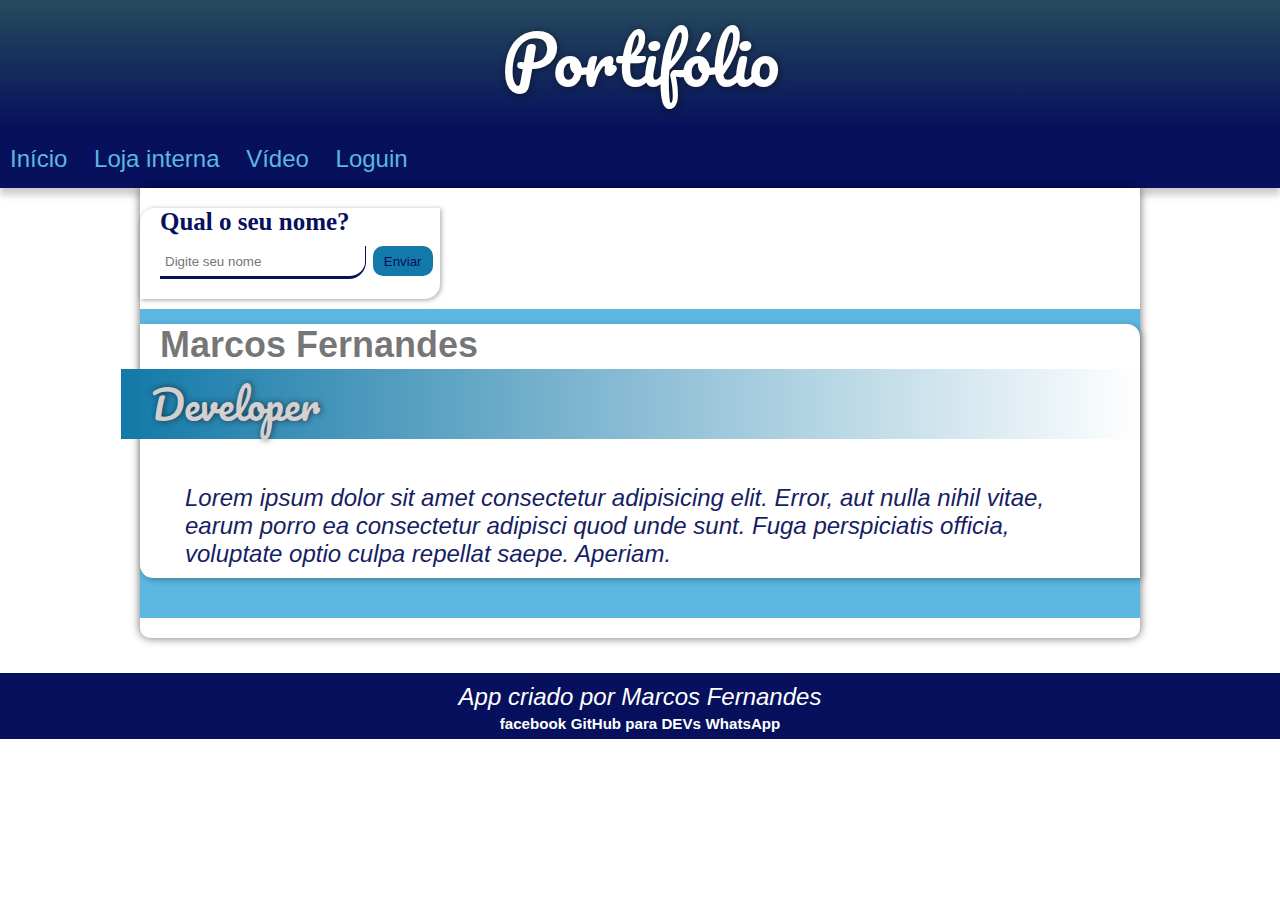
==== index.html @ 58ae3455 "atualizando responsividade01" ====
<!DOCTYPE html>
<html lang="pt-br">

<head>
    <meta charset="UTF-8">
    <meta http-equiv="X-UA-Compatible" content="IE=edge">
    <meta name="viewport" content="width=device-width, initial-scale=1.0">
    <title>Portifólio</title>
    <link rel="stylesheet" href="estilo/styleInicio.css">

</head>

<body>
    <header>
        <h1>Portifólio</h1>
    </header>

    <nav>
        <ul>
            <a href="index.html">Início</a>
            <!--comentario em html-->
            <a href="Loja.html">Loja interna</a>
            <a href="Show.html">Vídeo</a>
            <a href="Loguin.html">Loguin</a>
        </ul>
    </nav>
    <main>
        <div id="container-a">
            <h1 id="saudacao">Qual o seu nome?</h1>
            <input type="Nome" placeholder="Digite seu nome" class="bt" name="nome" id="nome">
            <input id="bto" type="button" value="Enviar" onclick="verificar()">
            <div id="res">
            </div>
        </div>

        <div id="dataHora">
            <div id= "res"></div>
        </div>

        <section>
            <div id="container-b">
                <h2>Marcos Fernandes</h2>
                <h3>Developer</h3>
                <p>Lorem ipsum dolor sit amet consectetur adipisicing elit. Error, aut nulla nihil vitae,
                    earum porro ea consectetur adipisci quod unde sunt. Fuga perspiciatis officia, voluptate
                    optio culpa repellat saepe. Aperiam.</p>
            </div>
        </section>
        <script>
           // window.alert('Seja bem vindo!')
           //var nome = window.prompt('Qual e o seu nome')//pergunta///. comentario em javaScript
            //window.alert('É um grande prazer te ver por aqui ' + nome +'!')//responde
            //document.write(`Olá <strong>${nome}</strong><br> Fico feliz em te ver por aqui!`) // imprime conteudo no corpo da página
        </script>
    </main>

    <footer>
        <p>App criado por Marcos Fernandes</p>
        <a href="https://www.facebook.com/profile.php?id=100025400958826" target="_blank"
                rel="external">facebook</a>
        <a href="https://github.com/Marcos458" target="_blank" rel="external">GitHub para DEVs</a>
        <a href="https:wa.me/message/QV5TJBMLVEOHM1" target="_blank" rel="external">WhatsApp</a>

    </footer>

    <script src="script-JS/script.js"></script>
    <script src="script-JS/visitante.js"></script>
</body>


</html>
---- estilo/styleInicio.css ----
@import url('https://fonts.googleapis.com/css2?family=Pacifico&display=swap');




:root{
    --cor0:#0A425C;
    --cor1:#5CB7E1;
    --cor2:#199CDB;
    --cor3:#264B5C;
    --cor4:#1379A8;
    --cor5:#06105C;
    --cor6:#85ABDF;
}



*{
    margin: 0;
    padding: 0;
 
}

    /** {
        height: 100%;
    }*/

   body {
       
       font-family: Arial, Helvetica, sans-serif;
       font-size: 18pt; 
       margin: auto;   
   }

   #saudacao {
       font-family:Cambria, Cochin, Georgia, Times, 'Times New Roman', serif;
       color: var(--cor3);
       
   }

header {
       background-image: linear-gradient(to bottom,var(--cor3), var(--cor5));
       min-height: 130px;
       text-align: center; 
       width: 100%; 
}

header h1 {
    color: white;
    text-shadow: 1px 1px 6px rgba(14, 13, 13, 0.623);
    font-size: 50pt;
    font-family: 'Pacifico', cursive, sans-serif;
    font-weight: normal;
}

nav  {
    background-color: var(--cor5);
    padding-top: 15px;
    padding-bottom: 15px;
    box-shadow: 0px 7px 7px rgba(0, 0, 0, 0.205); 
    width: 100%;  
}

nav a {
    color: var(--cor1);
    padding: 10px;
    border-radius: 5px;
    text-decoration: none;
    font-weight: normal;
    transition-duration: .5s;
    min-width: 100%;
}

nav a:hover {
    background-color:var(--cor3);
    color: white;
}

main {
    background-color: white;
    min-width: 300px;
    max-width: 1000px;
    margin: auto;
    margin-bottom: 30px;
    padding-top: 20px;
    padding-bottom: 20px;
    box-shadow: 0px 0px 10px rgba(0, 0, 0, 0.582);
    border-bottom-right-radius: 10px;
    border-bottom-left-radius: 10px;
}

#container-b {
    width: 100%;
    box-shadow: 2px 2px 6px rgba(0, 0, 0, 0.301);
    border-bottom-left-radius: 13px;
    border-top-right-radius: 13px;
    min-width: 300px;
    max-width: 1000px;
    background-color: white;
    
}
#container-a {
    box-shadow: 1px 1px 5px rgba(0, 0, 0, 0.363);
    border-top-left-radius: 15px;
    border-bottom-right-radius: 15px;
    width: 290px;
    height: auto;
    min-width: 300px;
    max-width: 1000px;

}
section {
    background-color: var(--cor1);
    padding-top: 5px;
    padding-bottom: 5px;
    border-bottom: 5px;
    margin-top: 10px;
    min-width: 300px;
    max-width: 1000px;
    
}

p {
       margin: 35px;            /*Comentario em css*/
       color: rgb(22, 30, 100);
       padding: 10px;
       font-size: 18pt;
       font-style: italic;
       font-family: 'Franklin Gothic Medium', 'Arial Narrow', Arial, sans-serif;
}

#especial {
       color: rgb(230, 198, 159);
       list-style: none;
       padding: 10px;

}

h2 {
       color: rgba(12, 12, 12, 0.568);
       align-items: center;
       margin-top: 10px;
       margin-bottom: 3px;
       margin-left: 20px;
       font-family: unset;
       margin-left: 20px;
}
  
h3 {
       text-shadow: 1px 0px 6px rgba(14, 13, 13, 0.616);
       margin-left: -19px;
       padding-left: 10px;
       margin-top: 3px;
       font-family: 'Pacifico', cursive, sans-serif;
       color:rgba(218, 211, 211, 0.973) ;
       background-image: linear-gradient(to right, var(--cor4),transparent);
       font-size: 30pt;
       font-weight: normal;
       padding-left: 30px;
}
   
footer {
    background-color: var(--cor5);
    color: white;
    text-align: center;
    font-size: .7em;
    padding-bottom: 5px;
    width: 100%;
}
footer a {
    color: white;
    font-weight: bold;
    text-decoration: none;
    font-size: .9em;
    
    margin-top: 5px;
    margin-bottom: 2px;
    padding-bottom: 5px;
}

footer p {
    color: white;
   margin-bottom: 2px;
   padding-bottom: 1px;
}

footer a:hover {
    text-decoration: underline;
    color: var(--cor1);
}

 
#saudacao {
    margin-left: 20px;
    
}
h1#saudacao {
    font-size: 25px;
    color: var(--cor5);
}

.bt{
    border-top-left-radius: 10px;
    border-bottom-right-radius: 17px;
    border: 0;
    outline: none;
    border-bottom:3px solid #06105C;
    border-right: 1px solid #06105C;
    background-color:transparent;
    font-family: inherit;
    margin-left: 20px;
    width: 200px;
    height: 30px;
    margin-top: 10px;
    padding-left: 5px;
    margin-bottom: 20px;
}

#bto {
    background-color: #1379A8;
    width: 60px;
    height: 30px;
    color: #06105C;
    border: none;
    border-radius: 10px;
}
#bto:hover {
    background-color: #264B5C;
    color: white;
}

.p{
    color: var(--cor3);
    font-family: inherit;
    margin-bottom: 1px;
    margin-top: 3px;
    margin-left: 15px;
    padding-bottom: 10px;
}
.p1{
    margin-top: 1px;
    margin-left: 15px;
    margin-bottom: 10px;
    font-family: initial;
    font-size: 50px;
    color: var(--cor5);
    padding-top: 20px;
}
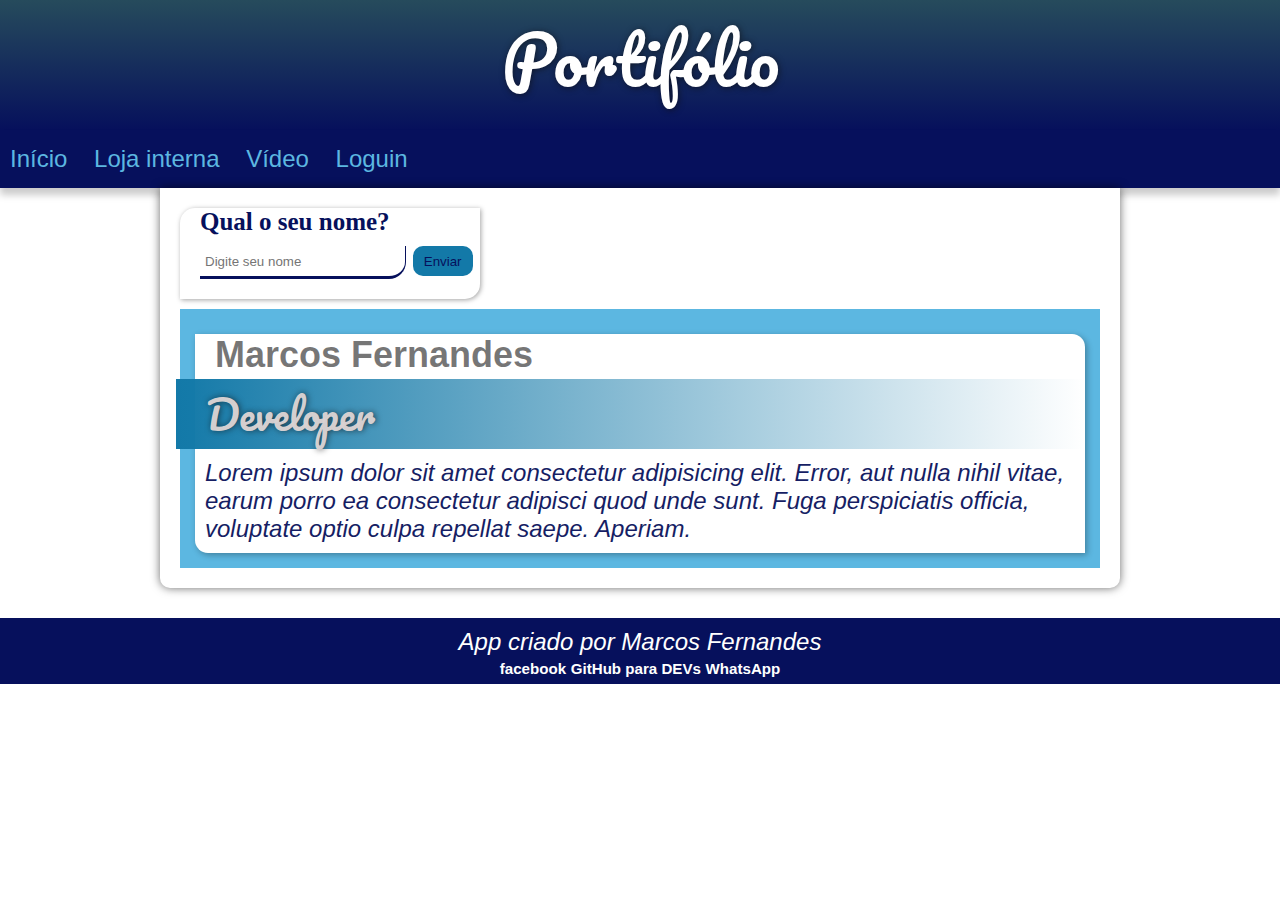
==== commit d75f5cd4: "atualizaçao de responsividade03" ====
--- a/index.html
+++ b/index.html
@@ -27,7 +27,7 @@
     <main>
         <div id="container-a">
             <h1 id="saudacao">Qual o seu nome?</h1>
-            <input type="Nome" placeholder="Digite seu nome" class="bt" name="nome" id="nome">
+            <input type="Nome" autocomplete="off" placeholder="Digite seu nome" class="bt" name="nome" id="nome">
             <input id="bto" type="button" value="Enviar" onclick="verificar()">
             <div id="res">
             </div>
--- a/estilo/styleInicio.css
+++ b/estilo/styleInicio.css
@@ -78,8 +78,8 @@
 
 main {
     background-color: white;
-    min-width: 300px;
-    max-width: 1000px;
+    min-width: 280px;
+    max-width: 960px;
     margin: auto;
     margin-bottom: 30px;
     padding-top: 20px;
@@ -90,14 +90,12 @@
 }
 
 #container-b {
-    width: 100%;
     box-shadow: 2px 2px 6px rgba(0, 0, 0, 0.301);
     border-bottom-left-radius: 13px;
     border-top-right-radius: 13px;
-    min-width: 300px;
+    min-width: 280px;
     max-width: 1000px;
     background-color: white;
-    
 }
 #container-a {
     box-shadow: 1px 1px 5px rgba(0, 0, 0, 0.363);
@@ -107,21 +105,21 @@
     height: auto;
     min-width: 300px;
     max-width: 1000px;
-
+    margin-left: 20px;
 }
 section {
     background-color: var(--cor1);
     padding-top: 5px;
-    padding-bottom: 5px;
-    border-bottom: 5px;
+    padding: 15px;
     margin-top: 10px;
-    min-width: 300px;
+    min-width: 270px;
     max-width: 1000px;
-    
+    margin-left: 20px;
+    margin-right: 20px;
 }
 
 p {
-       margin: 35px;            /*Comentario em css*/
+                   /*Comentario em css*/
        color: rgb(22, 30, 100);
        padding: 10px;
        font-size: 18pt;
@@ -235,17 +233,17 @@
     margin-bottom: 1px;
     margin-top: 3px;
     margin-left: 15px;
-    padding-bottom: 10px;
+    padding-bottom: px;
 }
 .p1{
     margin-top: 1px;
     margin-left: 15px;
-    margin-bottom: 10px;
+    margin-bottom: 5px;
     font-family: initial;
-    font-size: 50px;
+    font-size: 35pt;
     color: var(--cor5);
-    padding-top: 20px;
-}
-
-
-
+    padding-top: 5px;
+}
+
+
+
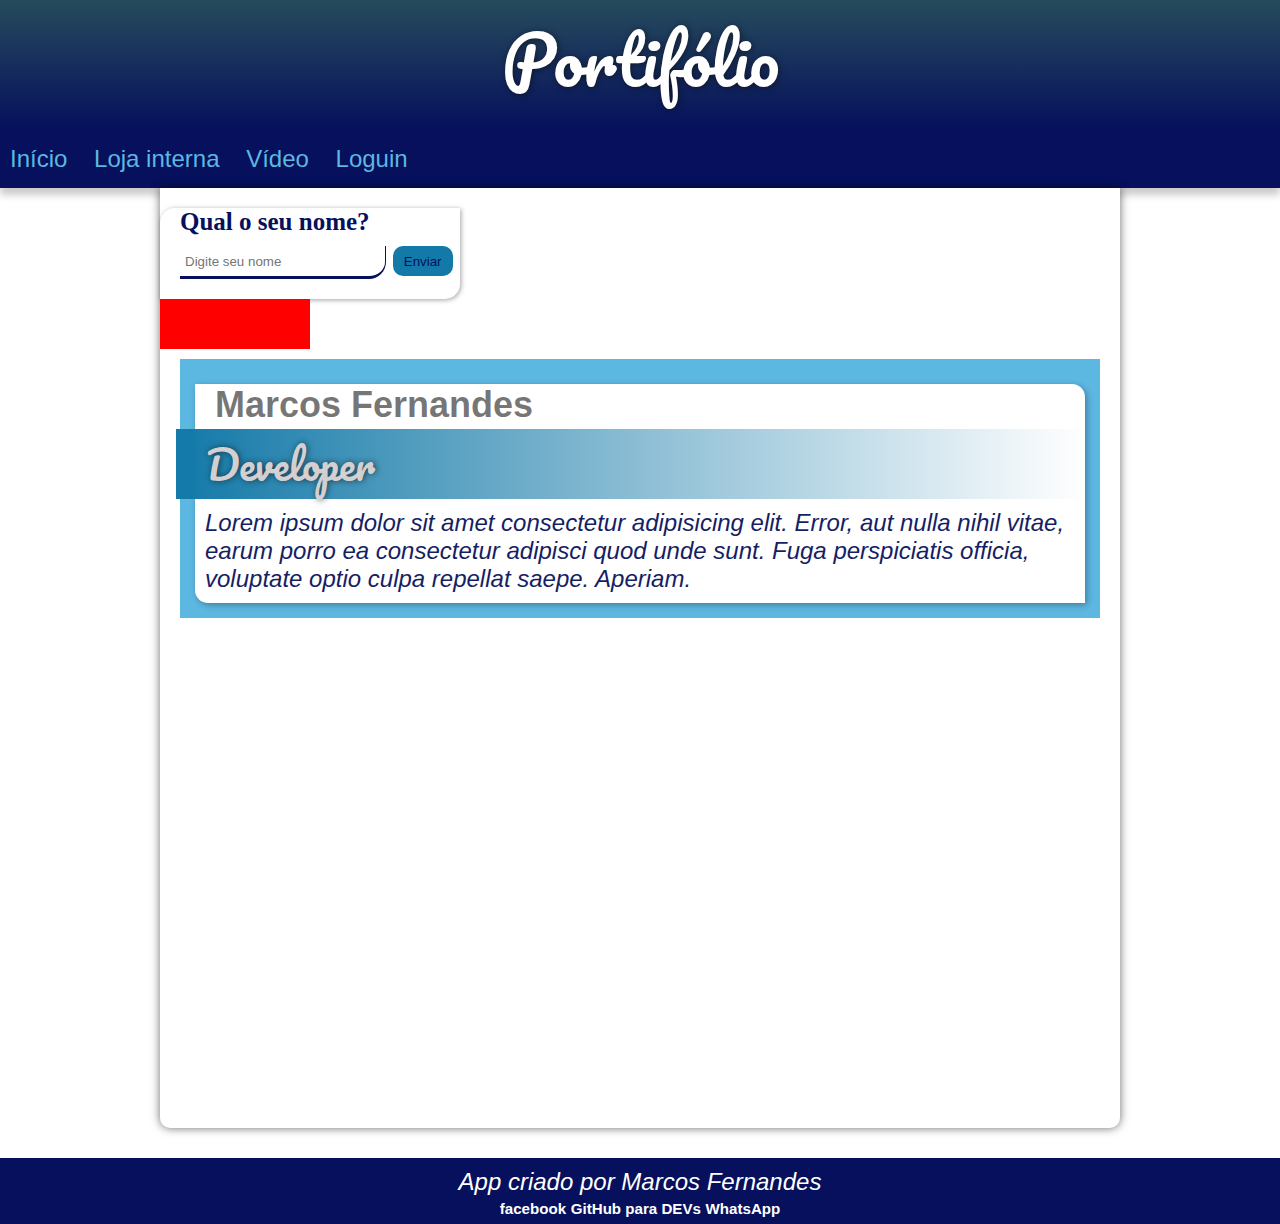
==== commit b91144b1: "atualização LOJA" ====
--- a/index.html
+++ b/index.html
@@ -15,6 +15,10 @@
         <h1>Portifólio</h1>
     </header>
 
+    <input type="checkbox" id="chec">
+    <label for="chec">
+        <img src="imagens/menu.png" alt="">
+    </label>
     <nav>
         <ul>
             <a href="index.html">Início</a>
--- a/estilo/styleInicio.css
+++ b/estilo/styleInicio.css
@@ -59,6 +59,13 @@
     padding-bottom: 15px;
     box-shadow: 0px 7px 7px rgba(0, 0, 0, 0.205); 
     width: 100%;  
+    
+}
+input[type="checkbox"] {
+    display: none;
+}
+label{
+    display: none;
 }
 
 nav a {
@@ -87,6 +94,15 @@
     box-shadow: 0px 0px 10px rgba(0, 0, 0, 0.582);
     border-bottom-right-radius: 10px;
     border-bottom-left-radius: 10px;
+    height: 100vh;
+    
+}
+#dataHora {
+    height: 50px;
+    width: 150px;
+     background-color: red;
+     
+     
 }
 
 #container-b {
@@ -96,7 +112,9 @@
     min-width: 280px;
     max-width: 1000px;
     background-color: white;
-}
+   
+}
+
 #container-a {
     box-shadow: 1px 1px 5px rgba(0, 0, 0, 0.363);
     border-top-left-radius: 15px;
@@ -105,7 +123,7 @@
     height: auto;
     min-width: 300px;
     max-width: 1000px;
-    margin-left: 20px;
+    
 }
 section {
     background-color: var(--cor1);
@@ -116,6 +134,7 @@
     max-width: 1000px;
     margin-left: 20px;
     margin-right: 20px;
+    
 }
 
 p {
@@ -169,8 +188,7 @@
     color: white;
     font-weight: bold;
     text-decoration: none;
-    font-size: .9em;
-    
+    font-size: .9em; 
     margin-top: 5px;
     margin-bottom: 2px;
     padding-bottom: 5px;
@@ -244,6 +262,39 @@
     color: var(--cor5);
     padding-top: 5px;
 }
-
-
-
+@media screen and (max-width: 350px) {
+    nav {
+       background-color: blue;
+       width: 200px;
+       height: 100%;
+       display: block;
+       
+    }
+    
+    a {
+        display: block;
+        padding: 25px 5px;
+        color:white;
+    }
+    img {
+        width: 40px;
+        
+    }
+    ul {
+        background-color:transparent;
+        top: 70px;
+        position: absolute;
+        width: 100%;
+    }
+    label{
+        background-color: red;
+        padding: 15px;
+        position: absolute;
+    }
+}
+
+
+
+
+
+
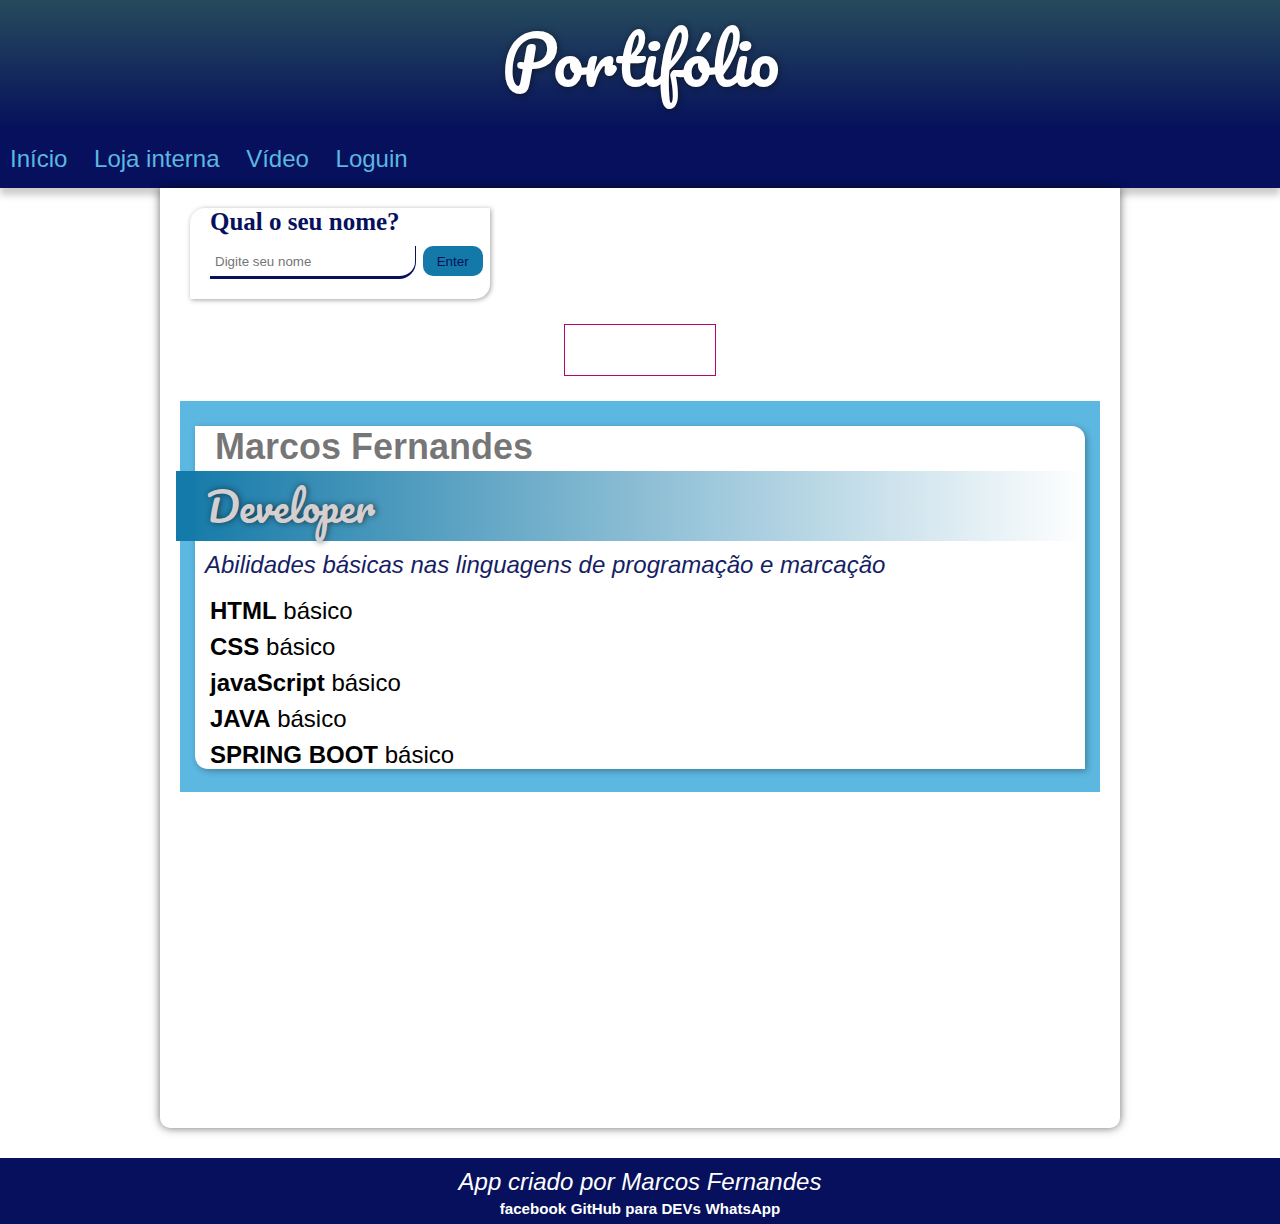
==== commit b6070ab7: "Atualização responcividade03" ====
--- a/index.html
+++ b/index.html
@@ -30,11 +30,17 @@
     </nav>
     <main>
         <div id="container-a">
+            
             <h1 id="saudacao">Qual o seu nome?</h1>
-            <input type="Nome" autocomplete="off" placeholder="Digite seu nome" class="bt" name="nome" id="nome">
-            <input id="bto" type="button" value="Enviar" onclick="verificar()">
+
+            <form action="">
+                <input type="text" autocomplete="off" placeholder="Digite seu nome" class="bt"  id="nome" required>
+                <input type="submit" id="bto" value="Enter">
+            </form>
+
             <div id="res">
             </div>
+
         </div>
 
         <div id="dataHora">
@@ -45,9 +51,14 @@
             <div id="container-b">
                 <h2>Marcos Fernandes</h2>
                 <h3>Developer</h3>
-                <p>Lorem ipsum dolor sit amet consectetur adipisicing elit. Error, aut nulla nihil vitae,
-                    earum porro ea consectetur adipisci quod unde sunt. Fuga perspiciatis officia, voluptate
-                    optio culpa repellat saepe. Aperiam.</p>
+                <p>Abilidades básicas nas linguagens de programação e marcação</p>
+                <ul>
+                    <li><strong>HTML</strong> básico</li>
+                     <li><strong>CSS</strong> básico</li>
+                     <li><strong>javaScript</strong> básico</li>
+                     <li><strong>JAVA</strong> básico</li> 
+                     <li><STRong>SPRING BOOT</STRong> básico</li>                  
+                </ul>
             </div>
         </section>
         <script>
--- a/estilo/styleInicio.css
+++ b/estilo/styleInicio.css
@@ -95,24 +95,32 @@
     border-bottom-right-radius: 10px;
     border-bottom-left-radius: 10px;
     height: 100vh;
+   
     
 }
 #dataHora {
     height: 50px;
     width: 150px;
-     background-color: red;
-     
-     
+    border: rgb(179, 9, 108) 1px solid;
+    margin: 25px auto 25px;
+    
+    
 }
 
 #container-b {
     box-shadow: 2px 2px 6px rgba(0, 0, 0, 0.301);
     border-bottom-left-radius: 13px;
     border-top-right-radius: 13px;
-    min-width: 280px;
+    min-width: 300px;
     max-width: 1000px;
     background-color: white;
+    height: auto;
    
+}
+ ul li {
+    list-style: none;
+    text-decoration: none;
+    margin: 8px 0px 8px 15px;
 }
 
 #container-a {
@@ -123,6 +131,7 @@
     height: auto;
     min-width: 300px;
     max-width: 1000px;
+    margin-left: 30px;
     
 }
 section {
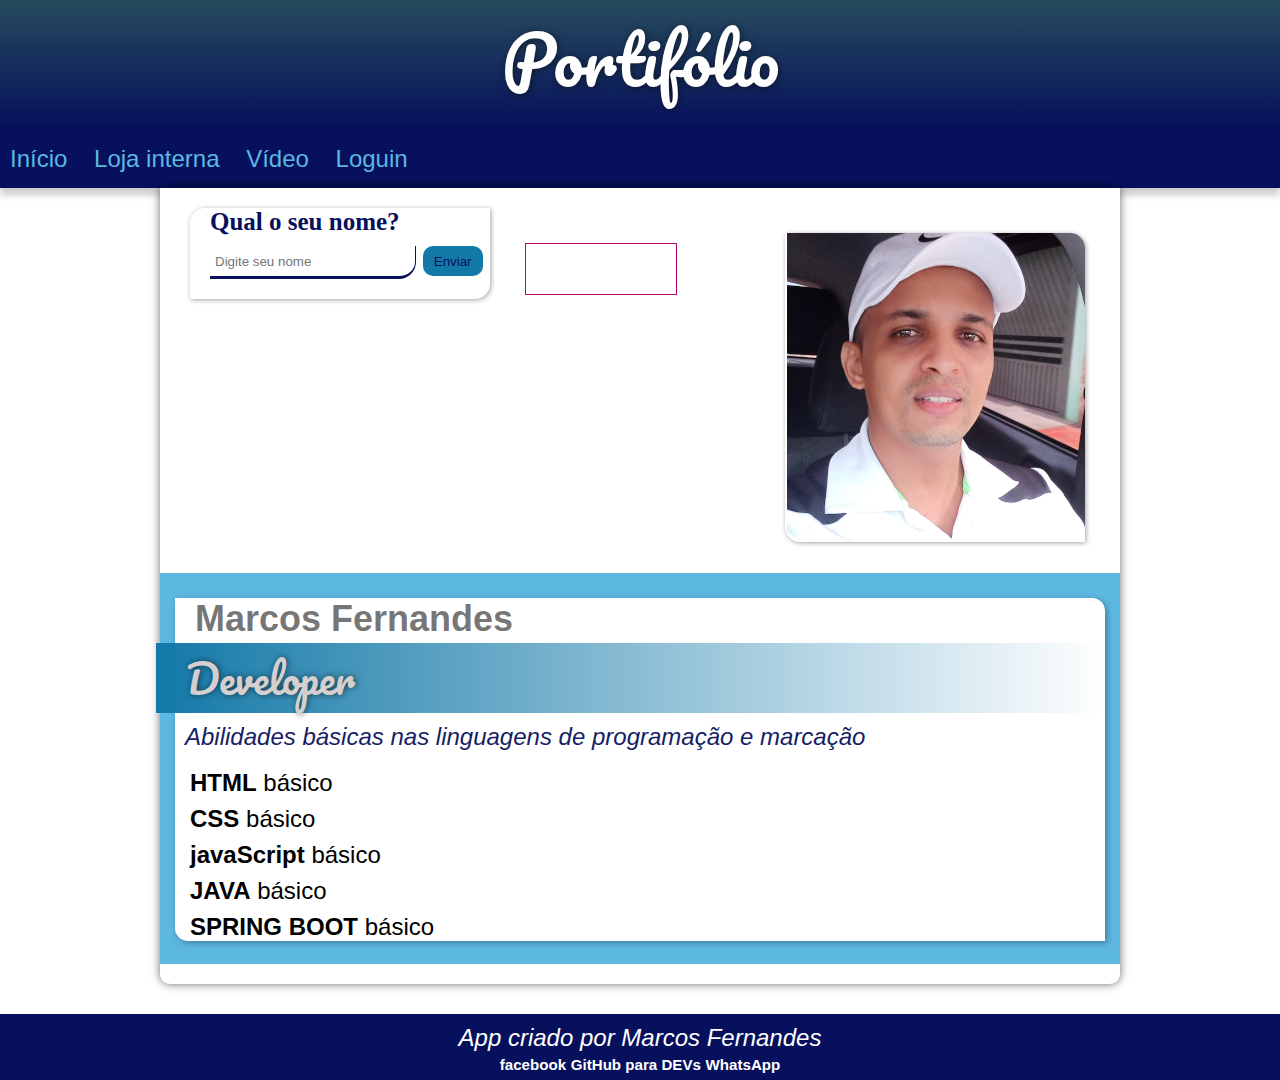
==== commit 66c9d36e: "atualizaçao04" ====
--- a/index.html
+++ b/index.html
@@ -14,11 +14,6 @@
     <header>
         <h1>Portifólio</h1>
     </header>
-
-    <input type="checkbox" id="chec">
-    <label for="chec">
-        <img src="imagens/menu.png" alt="">
-    </label>
     <nav>
         <ul>
             <a href="index.html">Início</a>
@@ -35,16 +30,16 @@
 
             <form action="">
                 <input type="text" autocomplete="off" placeholder="Digite seu nome" class="bt"  id="nome" required>
-                <input type="submit" id="bto" value="Enter">
+                <input type="submit" id="bto" value="Enviar" onclick=verificar();>
             </form>
+        </div>
 
-            <div id="res">
-            </div>
-
+        <div id="img">
+            <img src="imagens/img-marcos-pequena.png" alt="">
         </div>
 
         <div id="dataHora">
-            <div id= "res"></div>
+            
         </div>
 
         <section>
--- a/estilo/styleInicio.css
+++ b/estilo/styleInicio.css
@@ -94,18 +94,9 @@
     box-shadow: 0px 0px 10px rgba(0, 0, 0, 0.582);
     border-bottom-right-radius: 10px;
     border-bottom-left-radius: 10px;
-    height: 100vh;
-   
-    
-}
-#dataHora {
-    height: 50px;
-    width: 150px;
-    border: rgb(179, 9, 108) 1px solid;
-    margin: 25px auto 25px;
-    
-    
-}
+    clear: both;
+}
+
 
 #container-b {
     box-shadow: 2px 2px 6px rgba(0, 0, 0, 0.301);
@@ -114,13 +105,14 @@
     min-width: 300px;
     max-width: 1000px;
     background-color: white;
-    height: auto;
+    height: auto; 
    
 }
  ul li {
     list-style: none;
     text-decoration: none;
     margin: 8px 0px 8px 15px;
+    position:relative;
 }
 
 #container-a {
@@ -132,7 +124,26 @@
     min-width: 300px;
     max-width: 1000px;
     margin-left: 30px;
-    
+    float: left;
+    clear: both;
+}
+#img {
+    margin:25px 35px;    
+    float: right;
+    position:relative; 
+    
+}
+img{
+    border-bottom-left-radius: 15px;
+    border-top-right-radius: 15px;
+    box-shadow: 1px 1px 5px rgba(0, 0, 0, 0.377);
+}
+#dataHora {
+    height: 50px;
+    width: 150px;
+    border: rgb(179, 9, 108) 1px solid;
+    float: left;
+    margin: 35px;
 }
 section {
     background-color: var(--cor1);
@@ -141,8 +152,7 @@
     margin-top: 10px;
     min-width: 270px;
     max-width: 1000px;
-    margin-left: 20px;
-    margin-right: 20px;
+    clear: both;
     
 }
 
@@ -271,39 +281,12 @@
     color: var(--cor5);
     padding-top: 5px;
 }
-@media screen and (max-width: 350px) {
-    nav {
-       background-color: blue;
-       width: 200px;
-       height: 100%;
-       display: block;
-       
-    }
-    
-    a {
-        display: block;
-        padding: 25px 5px;
-        color:white;
-    }
-    img {
-        width: 40px;
-        
-    }
-    ul {
-        background-color:transparent;
-        top: 70px;
-        position: absolute;
-        width: 100%;
-    }
-    label{
-        background-color: red;
-        padding: 15px;
-        position: absolute;
-    }
-}
-
-
-
-
-
-
+
+
+
+
+
+
+
+
+
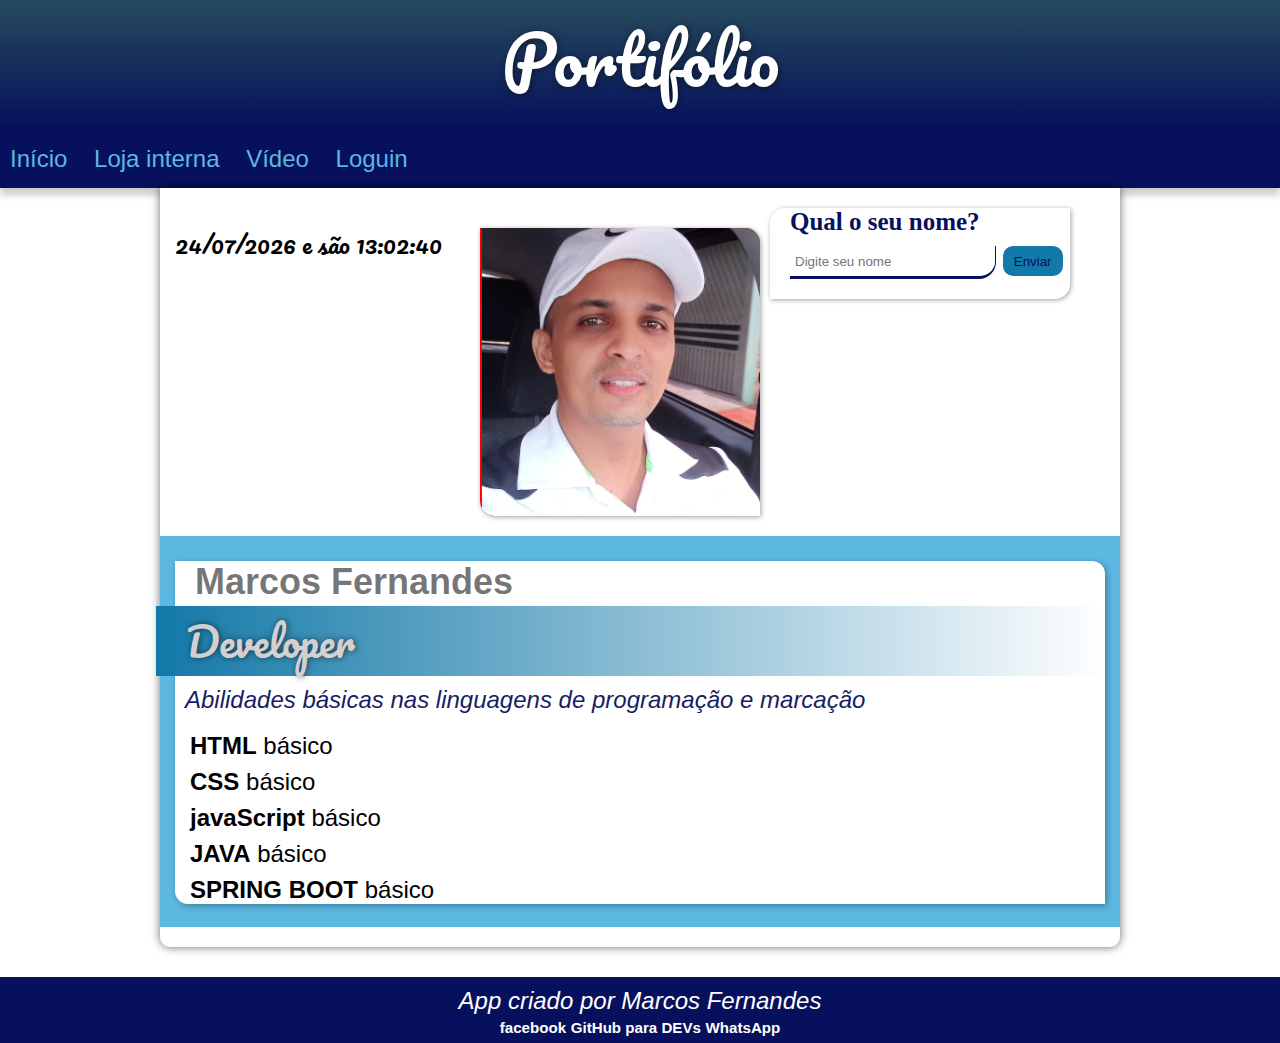
==== commit 6f22a818: "atualiçao05" ====
--- a/index.html
+++ b/index.html
@@ -24,6 +24,9 @@
         </ul>
     </nav>
     <main>
+        <div id="dataHora">
+            
+        </div>
         <div id="container-a">
             
             <h1 id="saudacao">Qual o seu nome?</h1>
@@ -32,15 +35,16 @@
                 <input type="text" autocomplete="off" placeholder="Digite seu nome" class="bt"  id="nome" required>
                 <input type="submit" id="bto" value="Enviar" onclick=verificar();>
             </form>
+            <div id="res"></div>
         </div>
+        
+       
 
         <div id="img">
             <img src="imagens/img-marcos-pequena.png" alt="">
         </div>
 
-        <div id="dataHora">
-            
-        </div>
+       
 
         <section>
             <div id="container-b">
@@ -56,12 +60,7 @@
                 </ul>
             </div>
         </section>
-        <script>
-           // window.alert('Seja bem vindo!')
-           //var nome = window.prompt('Qual e o seu nome')//pergunta///. comentario em javaScript
-            //window.alert('É um grande prazer te ver por aqui ' + nome +'!')//responde
-            //document.write(`Olá <strong>${nome}</strong><br> Fico feliz em te ver por aqui!`) // imprime conteudo no corpo da página
-        </script>
+        
     </main>
 
     <footer>
--- a/estilo/styleInicio.css
+++ b/estilo/styleInicio.css
@@ -11,6 +11,8 @@
     --cor4:#1379A8;
     --cor5:#06105C;
     --cor6:#85ABDF;
+
+    --font1:'Pacifico', cursive, sans-serif;
 }
 
 
@@ -61,12 +63,7 @@
     width: 100%;  
     
 }
-input[type="checkbox"] {
-    display: none;
-}
-label{
-    display: none;
-}
+
 
 nav a {
     color: var(--cor1);
@@ -85,7 +82,7 @@
 
 main {
     background-color: white;
-    min-width: 280px;
+    min-width: 320px;
     max-width: 960px;
     margin: auto;
     margin-bottom: 30px;
@@ -94,7 +91,7 @@
     box-shadow: 0px 0px 10px rgba(0, 0, 0, 0.582);
     border-bottom-right-radius: 10px;
     border-bottom-left-radius: 10px;
-    clear: both;
+    position:relative;
 }
 
 
@@ -102,7 +99,7 @@
     box-shadow: 2px 2px 6px rgba(0, 0, 0, 0.301);
     border-bottom-left-radius: 13px;
     border-top-right-radius: 13px;
-    min-width: 300px;
+    min-width: 320px;
     max-width: 1000px;
     background-color: white;
     height: auto; 
@@ -112,7 +109,7 @@
     list-style: none;
     text-decoration: none;
     margin: 8px 0px 8px 15px;
-    position:relative;
+    
 }
 
 #container-a {
@@ -123,27 +120,32 @@
     height: auto;
     min-width: 300px;
     max-width: 1000px;
-    margin-left: 30px;
+    display: inline-block;
+    
+}
+#img {
     float: left;
-    clear: both;
-}
-#img {
-    margin:25px 35px;    
-    float: right;
-    position:relative; 
-    
+    position: relative;
+    width: 280px;
+    margin: 20px 10px;
 }
 img{
+    position: relative;
+    width: 280px;
+    background-color: red;
     border-bottom-left-radius: 15px;
     border-top-right-radius: 15px;
     box-shadow: 1px 1px 5px rgba(0, 0, 0, 0.377);
+    float:left;
+    
 }
 #dataHora {
-    height: 50px;
-    width: 150px;
-    border: rgb(179, 9, 108) 1px solid;
+    
+    width: 280px;
     float: left;
-    margin: 35px;
+    margin: 15px;
+    font-family: var(--font1);
+    
 }
 section {
     background-color: var(--cor1);
@@ -270,7 +272,7 @@
     margin-bottom: 1px;
     margin-top: 3px;
     margin-left: 15px;
-    padding-bottom: px;
+    
 }
 .p1{
     margin-top: 1px;
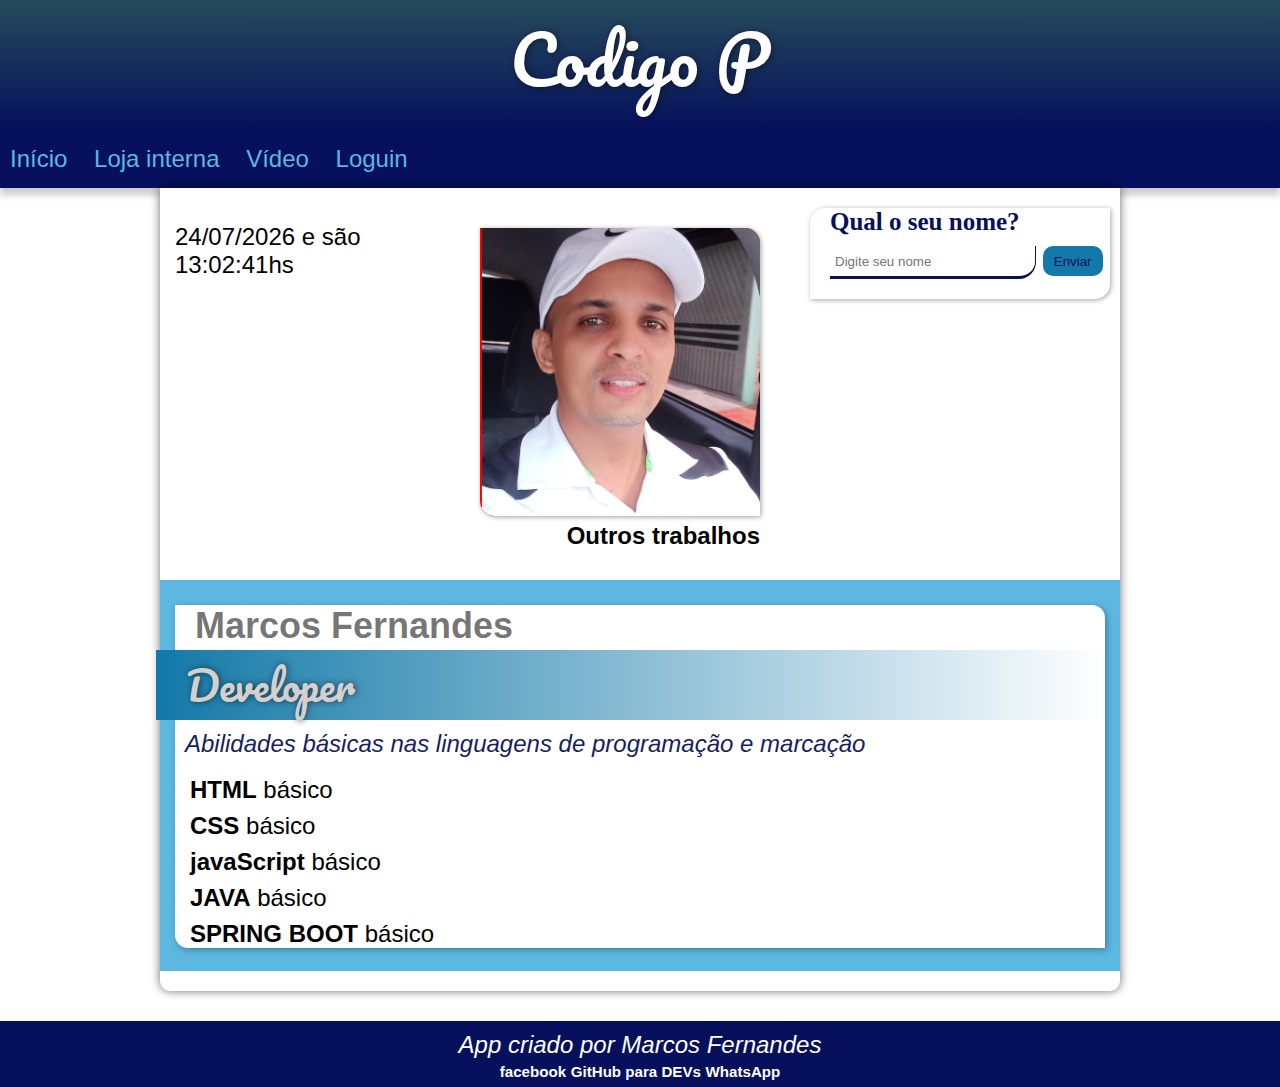
==== commit 07360b46: "atualizaçao05 loja" ====
--- a/index.html
+++ b/index.html
@@ -12,7 +12,7 @@
 
 <body>
     <header>
-        <h1>Portifólio</h1>
+        <h1>Codigo P</h1>
     </header>
     <nav>
         <ul>
@@ -24,29 +24,28 @@
         </ul>
     </nav>
     <main>
-        <div id="dataHora">
-            
-        </div>
-        <div id="container-a">
-            
-            <h1 id="saudacao">Qual o seu nome?</h1>
+            <div id="dataHora">
+            </div>   
+                <div id="container-a">
+                    <h1 id="saudacao">Qual o seu nome?</h1>
+                    <form action="">
+                        <input type="text" autocomplete="off" placeholder="Digite seu nome" class="bt"  id="nome" required>
+                        <input type="submit" id="bto" value="Enviar" onclick=verificar();>
+                    </form>
+                    <div id="res"></div>
+                </div>
 
-            <form action="">
-                <input type="text" autocomplete="off" placeholder="Digite seu nome" class="bt"  id="nome" required>
-                <input type="submit" id="bto" value="Enviar" onclick=verificar();>
-            </form>
-            <div id="res"></div>
-        </div>
-        
+            <div id="img">
+                <img src="imagens/img-marcos-pequena.png" alt="">
+                <div class="outros-trabalhos">
+                    <h4>Outros trabalhos</h4>
+                </div>
+            </div>
        
-
-        <div id="img">
-            <img src="imagens/img-marcos-pequena.png" alt="">
-        </div>
 
        
 
-        <section>
+        <section class="container-b">
             <div id="container-b">
                 <h2>Marcos Fernandes</h2>
                 <h3>Developer</h3>
--- a/estilo/styleInicio.css
+++ b/estilo/styleInicio.css
@@ -120,34 +120,42 @@
     height: auto;
     min-width: 300px;
     max-width: 1000px;
-    display: inline-block;
-    
-}
+    clear: both;
+    position: absolute;
+    right: 10px;
+}
+
 #img {
-    float: left;
-    position: relative;
+    
     width: 280px;
     margin: 20px 10px;
+    display: inline-block;
+    clear: both;
 }
 img{
-    position: relative;
+    display: inline-block;
     width: 280px;
     background-color: red;
     border-bottom-left-radius: 15px;
     border-top-right-radius: 15px;
     box-shadow: 1px 1px 5px rgba(0, 0, 0, 0.377);
-    float:left;
-    
+    clear: both;
+    
+}
+.outros-trabalhos {
+    
+    float: right;
 }
 #dataHora {
     
     width: 280px;
     float: left;
     margin: 15px;
-    font-family: var(--font1);
-    
-}
-section {
+    font-family:'Lucida Sans', 'Lucida Sans Regular', 'Lucida Grande', 'Lucida Sans Unicode', Geneva, Verdana, sans-serif;
+    
+}
+
+.container-b {
     background-color: var(--cor1);
     padding-top: 5px;
     padding: 15px;
@@ -275,6 +283,7 @@
     
 }
 .p1{
+    transition: cubic-bezier(0.6, 0.04, 0.98, 0.335);
     margin-top: 1px;
     margin-left: 15px;
     margin-bottom: 5px;
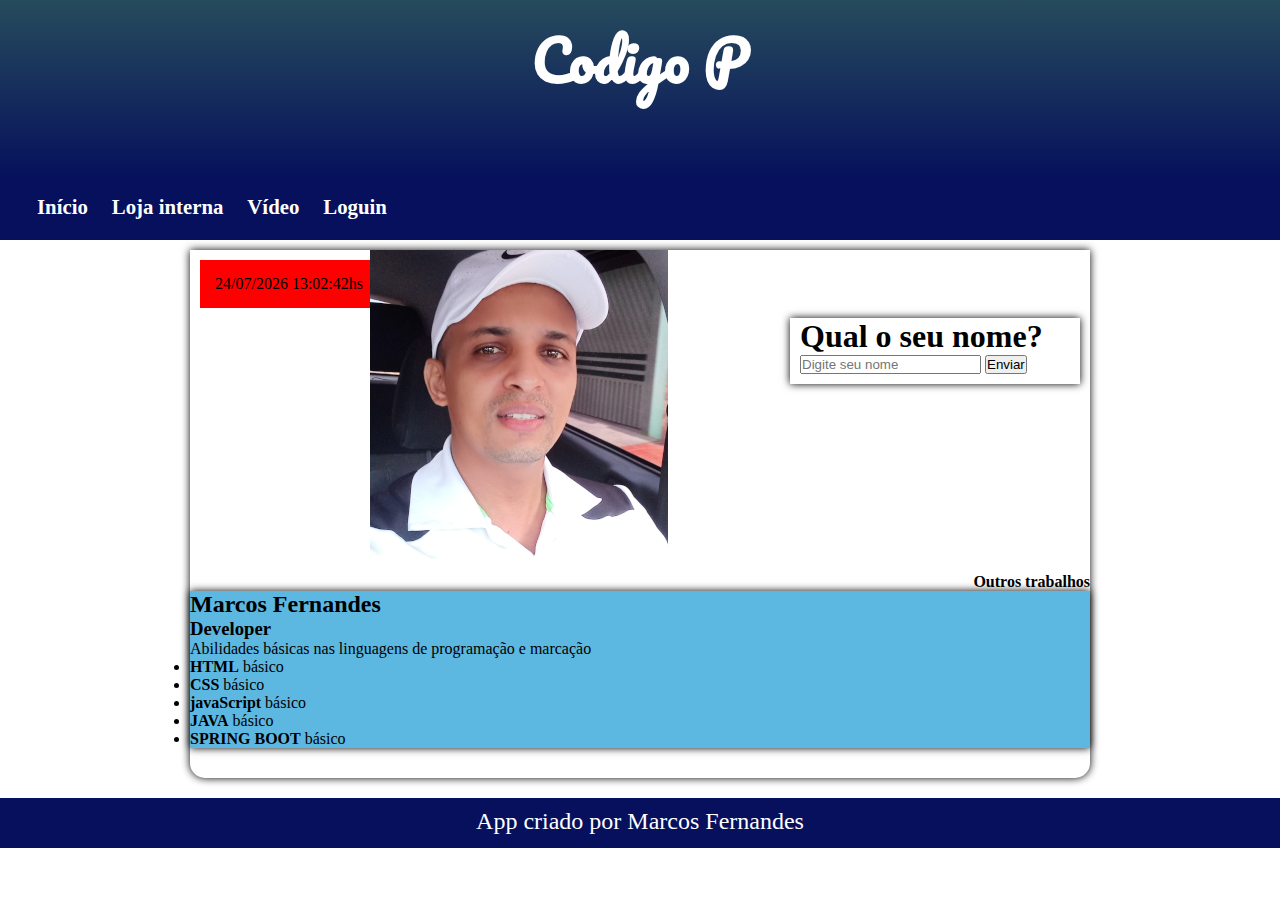
==== commit f542c749: "atualando05" ====
--- a/index.html
+++ b/index.html
@@ -28,20 +28,20 @@
             </div>   
                 <div id="container-a">
                     <h1 id="saudacao">Qual o seu nome?</h1>
-                    <form action="">
+                    
                         <input type="text" autocomplete="off" placeholder="Digite seu nome" class="bt"  id="nome" required>
                         <input type="submit" id="bto" value="Enviar" onclick=verificar();>
-                    </form>
+                    
                     <div id="res"></div>
                 </div>
 
             <div id="img">
                 <img src="imagens/img-marcos-pequena.png" alt="">
-                <div class="outros-trabalhos">
-                    <h4>Outros trabalhos</h4>
-                </div>
             </div>
-       
+            
+            <div class="outros-trabalhos">
+                <h4>Outros trabalhos</h4>
+            </div>
 
        
 
@@ -64,11 +64,7 @@
 
     <footer>
         <p>App criado por Marcos Fernandes</p>
-        <a href="https://www.facebook.com/profile.php?id=100025400958826" target="_blank"
-                rel="external">facebook</a>
-        <a href="https://github.com/Marcos458" target="_blank" rel="external">GitHub para DEVs</a>
-        <a href="https:wa.me/message/QV5TJBMLVEOHM1" target="_blank" rel="external">WhatsApp</a>
-
+       
     </footer>
 
     <script src="script-JS/script.js"></script>
--- a/estilo/styleInicio.css
+++ b/estilo/styleInicio.css
@@ -27,277 +27,152 @@
         height: 100%;
     }*/
 
-   body {
-       
-       font-family: Arial, Helvetica, sans-serif;
-       font-size: 18pt; 
-       margin: auto;   
-   }
 
-   #saudacao {
-       font-family:Cambria, Cochin, Georgia, Times, 'Times New Roman', serif;
-       color: var(--cor3);
-       
-   }
-
-header {
-       background-image: linear-gradient(to bottom,var(--cor3), var(--cor5));
-       min-height: 130px;
-       text-align: center; 
-       width: 100%; 
-}
-
-header h1 {
-    color: white;
-    text-shadow: 1px 1px 6px rgba(14, 13, 13, 0.623);
-    font-size: 50pt;
-    font-family: 'Pacifico', cursive, sans-serif;
-    font-weight: normal;
-}
-
-nav  {
-    background-color: var(--cor5);
-    padding-top: 15px;
-    padding-bottom: 15px;
-    box-shadow: 0px 7px 7px rgba(0, 0, 0, 0.205); 
-    width: 100%;  
-    
-}
+    body {
+        width: 100vw;
+    }
+ header {
+     background-image: linear-gradient(to bottom, var(--cor3), var(--cor5));
+     color: white;
+     width: 100vw;
+     height: 180px;
+     text-align: center;
+     position: relative;
+     top: 0px;
+ }
+ header h1 {
+     font-family: var(--font1);
+     font-size:3.5em;
+     display: inline-block;
+     position: relative;
+     padding: 10px;
+ }
 
 
-nav a {
-    color: var(--cor1);
-    padding: 10px;
-    border-radius: 5px;
-    text-decoration: none;
-    font-weight: normal;
-    transition-duration: .5s;
-    min-width: 100%;
-}
+ header h1 {
+     animation-name: cabeca;
+     animation-duration: 1s;
+     overflow: hidden;
+     animation-fill-mode: backwards;
+ }
+ @keyframes cabeca {
+     from {
+         opacity: 0;
+         transform: scale(0.9);
+     }
+     to {
+         opacity: 1;
+         transform: scale(1);
+     }
+ }
 
-nav a:hover {
-    background-color:var(--cor3);
-    color: white;
-}
-
-main {
-    background-color: white;
-    min-width: 320px;
-    max-width: 960px;
-    margin: auto;
-    margin-bottom: 30px;
-    padding-top: 20px;
-    padding-bottom: 20px;
-    box-shadow: 0px 0px 10px rgba(0, 0, 0, 0.582);
-    border-bottom-right-radius: 10px;
-    border-bottom-left-radius: 10px;
-    position:relative;
-}
+ header h1 {
+     overflow: hidden;
+     animation:  move 500ms;
+     animation-timing-function: ease-in-out;
+ }
 
 
-#container-b {
-    box-shadow: 2px 2px 6px rgba(0, 0, 0, 0.301);
-    border-bottom-left-radius: 13px;
-    border-top-right-radius: 13px;
-    min-width: 320px;
-    max-width: 1000px;
-    background-color: white;
-    height: auto; 
-   
-}
- ul li {
-    list-style: none;
+ @keyframes move {
+     from {
+         opacity: 0;
+         transform: translateX(-100vw);
+     }
+     to {
+         opacity: 1;
+         transform: translateX(0%);
+     }
+
+ }
+ nav  {
+     background-color: var(--cor5);
+     height: 30px;
+     display: flex;
+     padding: 15px 0px;
+     width: 100vw;
+     
+ }
+ nav a{
+    color:white;
+    position: relative;
+    text-align: right;
+    padding-right: 20px;
     text-decoration: none;
-    margin: 8px 0px 8px 15px;
+    font-size: 1.3em;
+    font-weight: bold;
+ }
+ nav ul {
+    transform: translateX(10%);
     
-}
+ }
+ main{
+     min-width: 320px;
+     max-width: 900px;
+     box-shadow: 0px 0px 8px black;
+     margin: auto;
+     padding-bottom: 30px;
+     margin-bottom: 20px;
+     border-bottom-left-radius: 15px;
+     border-bottom-right-radius: 15px;
+     position: relative;
+ }
 
-#container-a {
-    box-shadow: 1px 1px 5px rgba(0, 0, 0, 0.363);
-    border-top-left-radius: 15px;
-    border-bottom-right-radius: 15px;
-    width: 290px;
-    height: auto;
-    min-width: 300px;
-    max-width: 1000px;
-    clear: both;
-    position: absolute;
-    right: 10px;
-}
+ #dataHora {
+     background-color: red;
+     display: block;
+     padding: 15px;
+     position: relative;
+     top: 10px;
+     left: 10px;
+     bottom: 10px; 
+     float: left;
+     clear: both;
+ }
+ 
+ #container-a{
+     top: 10px;
+     margin: 10px;
+     box-shadow: 0px 0px 8px black;
+     display: block;
+     position: relative;
+     width: 280px;
+     height: auto;
+     padding-left: 10px;
+     padding-bottom: 10px;
+     float: right;
+     clear: both;
+ }
+ section{
+    width: 100%;
+    display: inline-block;
+     position: relative;
+     background-color: var(--cor1);
+ }
+ #container-b {
+    box-shadow: 0px 0px 8px black;
+    position:relative;
+    
+ }
+ #img {
+     position: relative;
+     display: block;
+     
+     margin: 10px;
+     
+ }
+ .outros-trabalhos {
+     float: right;
+     clear: both;
+ }
 
-#img {
-    
-    width: 280px;
-    margin: 20px 10px;
-    display: inline-block;
-    clear: both;
-}
-img{
-    display: inline-block;
-    width: 280px;
-    background-color: red;
-    border-bottom-left-radius: 15px;
-    border-top-right-radius: 15px;
-    box-shadow: 1px 1px 5px rgba(0, 0, 0, 0.377);
-    clear: both;
-    
-}
-.outros-trabalhos {
-    
-    float: right;
-}
-#dataHora {
-    
-    width: 280px;
-    float: left;
-    margin: 15px;
-    font-family:'Lucida Sans', 'Lucida Sans Regular', 'Lucida Grande', 'Lucida Sans Unicode', Geneva, Verdana, sans-serif;
-    
-}
-
-.container-b {
-    background-color: var(--cor1);
-    padding-top: 5px;
-    padding: 15px;
-    margin-top: 10px;
-    min-width: 270px;
-    max-width: 1000px;
-    clear: both;
-    
-}
-
-p {
-                   /*Comentario em css*/
-       color: rgb(22, 30, 100);
-       padding: 10px;
-       font-size: 18pt;
-       font-style: italic;
-       font-family: 'Franklin Gothic Medium', 'Arial Narrow', Arial, sans-serif;
-}
-
-#especial {
-       color: rgb(230, 198, 159);
-       list-style: none;
-       padding: 10px;
-
-}
-
-h2 {
-       color: rgba(12, 12, 12, 0.568);
-       align-items: center;
-       margin-top: 10px;
-       margin-bottom: 3px;
-       margin-left: 20px;
-       font-family: unset;
-       margin-left: 20px;
-}
-  
-h3 {
-       text-shadow: 1px 0px 6px rgba(14, 13, 13, 0.616);
-       margin-left: -19px;
-       padding-left: 10px;
-       margin-top: 3px;
-       font-family: 'Pacifico', cursive, sans-serif;
-       color:rgba(218, 211, 211, 0.973) ;
-       background-image: linear-gradient(to right, var(--cor4),transparent);
-       font-size: 30pt;
-       font-weight: normal;
-       padding-left: 30px;
-}
-   
-footer {
-    background-color: var(--cor5);
-    color: white;
-    text-align: center;
-    font-size: .7em;
-    padding-bottom: 5px;
-    width: 100%;
-}
-footer a {
-    color: white;
-    font-weight: bold;
-    text-decoration: none;
-    font-size: .9em; 
-    margin-top: 5px;
-    margin-bottom: 2px;
-    padding-bottom: 5px;
-}
-
-footer p {
-    color: white;
-   margin-bottom: 2px;
-   padding-bottom: 1px;
-}
-
-footer a:hover {
-    text-decoration: underline;
-    color: var(--cor1);
-}
-
- 
-#saudacao {
-    margin-left: 20px;
-    
-}
-h1#saudacao {
-    font-size: 25px;
-    color: var(--cor5);
-}
-
-.bt{
-    border-top-left-radius: 10px;
-    border-bottom-right-radius: 17px;
-    border: 0;
-    outline: none;
-    border-bottom:3px solid #06105C;
-    border-right: 1px solid #06105C;
-    background-color:transparent;
-    font-family: inherit;
-    margin-left: 20px;
-    width: 200px;
-    height: 30px;
-    margin-top: 10px;
-    padding-left: 5px;
-    margin-bottom: 20px;
-}
-
-#bto {
-    background-color: #1379A8;
-    width: 60px;
-    height: 30px;
-    color: #06105C;
-    border: none;
-    border-radius: 10px;
-}
-#bto:hover {
-    background-color: #264B5C;
-    color: white;
-}
-
-.p{
-    color: var(--cor3);
-    font-family: inherit;
-    margin-bottom: 1px;
-    margin-top: 3px;
-    margin-left: 15px;
-    
-}
-.p1{
-    transition: cubic-bezier(0.6, 0.04, 0.98, 0.335);
-    margin-top: 1px;
-    margin-left: 15px;
-    margin-bottom: 5px;
-    font-family: initial;
-    font-size: 35pt;
-    color: var(--cor5);
-    padding-top: 5px;
-}
-
-
-
-
-
-
-
-
-
+ footer{
+     width: 100vw;
+     background-color: var(--cor5);
+     height: 30px;
+     color: white;
+     text-align: center;
+     font-size: 1.5em;
+     padding: 10px 0px;
+     position: relative;
+     bottom: 0px;
+ }
